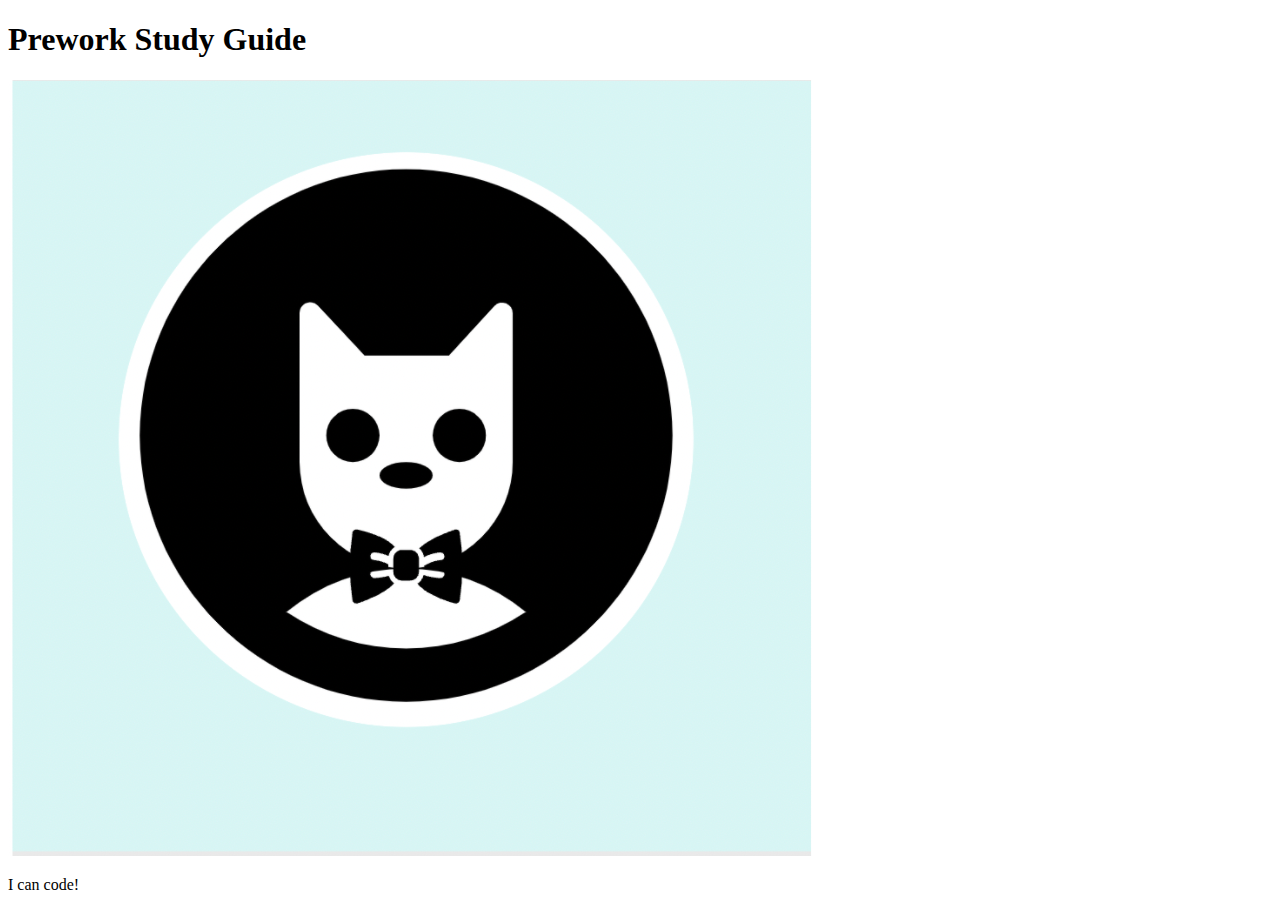
==== prework-study-guide/index.html @ 60e5cd4b "Fixe bug in HTML main file header" ====
<!DOCTYPE html>
<html lang="en">
  <head>
    <meta charset="UTF-8" />
    <meta http-equiv="X-UA-Compatible" content="IE=edge" />
    <meta name="viewport" content="width=device-width, initial-scale=1.0" />
    <title>Prework Study Guide</title>
  </head>
  <body>
    <header id="header">
      <h1>Prework Study Guide</h1>
      <img src="./assets/bowtie-cat.png" alt="Profile image of cat wearing a bow tie." />
    </header>
    <main>
      <!-- Student code goes here -->
    </main>

    <footer>
      <p>I can code!</p>
    </footer>
  </body>
</html>
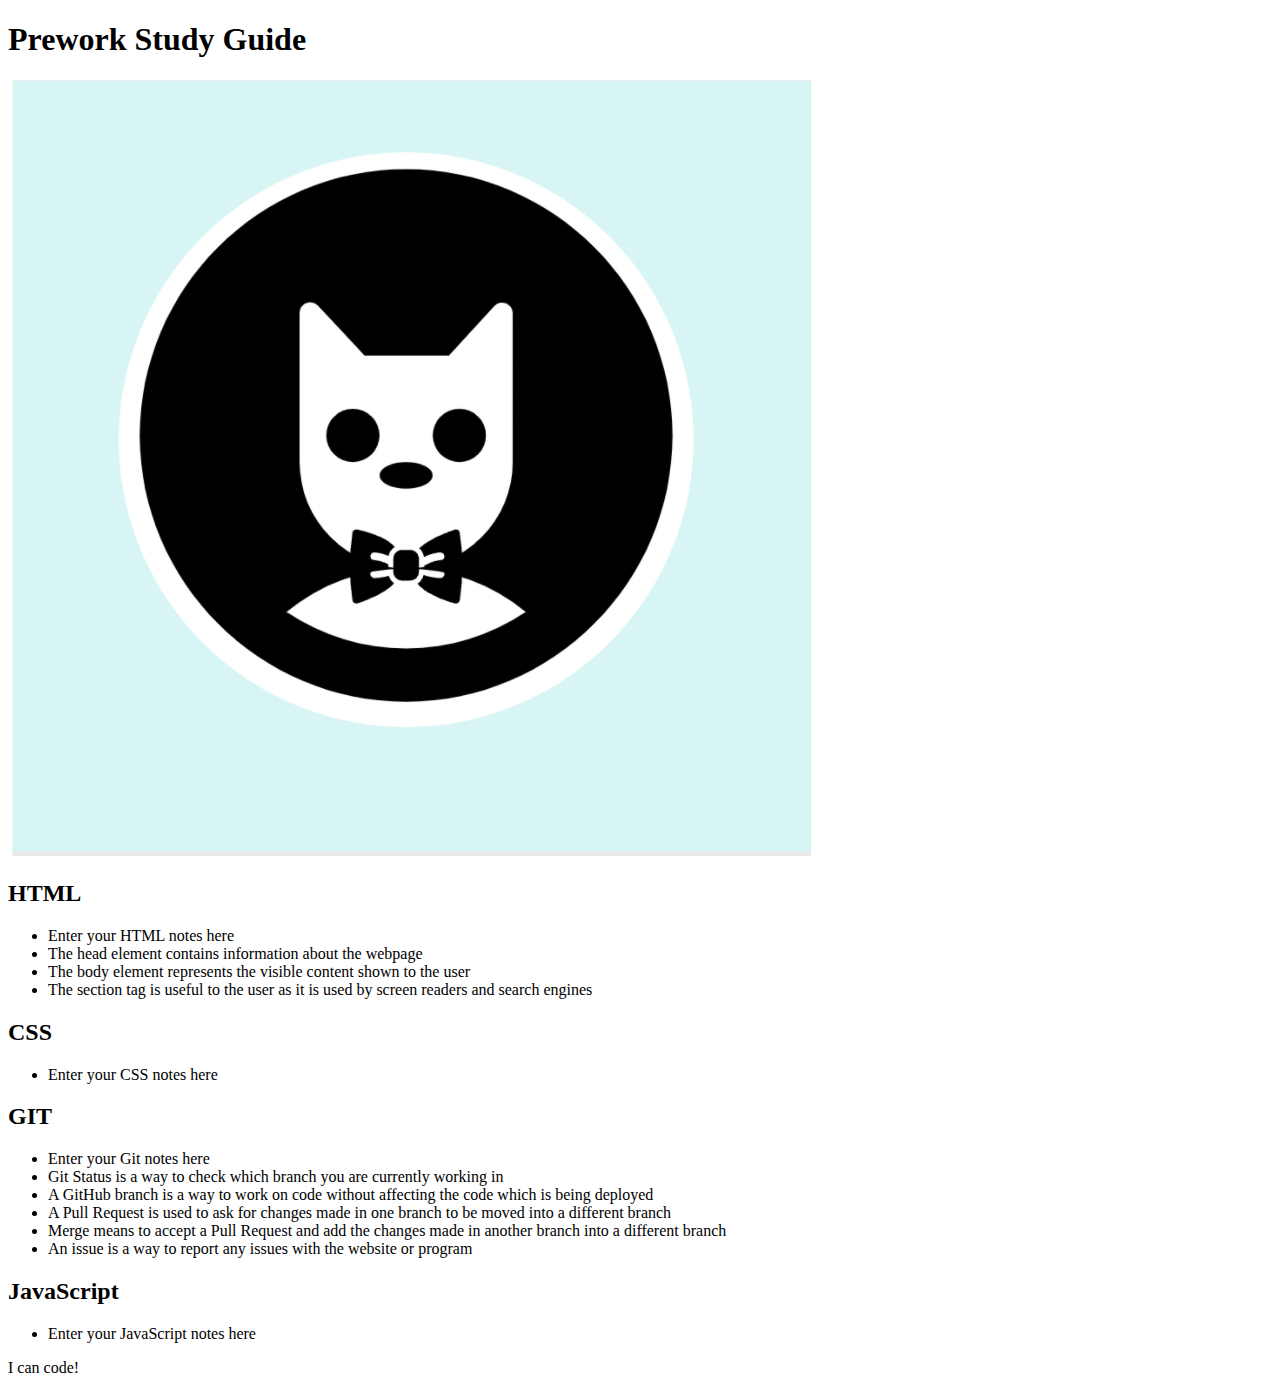
==== commit 6b2d354d: "Added code to HTML file" ====
--- a/prework-study-guide/index.html
+++ b/prework-study-guide/index.html
@@ -1,22 +1,53 @@
 <!DOCTYPE html>
 <html lang="en">
-  <head>
-    <meta charset="UTF-8" />
-    <meta http-equiv="X-UA-Compatible" content="IE=edge" />
-    <meta name="viewport" content="width=device-width, initial-scale=1.0" />
-    <title>Prework Study Guide</title>
-  </head>
-  <body>
-    <header id="header">
-      <h1>Prework Study Guide</h1>
-      <img src="./assets/bowtie-cat.png" alt="Profile image of cat wearing a bow tie." />
-    </header>
-    <main>
-      <!-- Student code goes here -->
-    </main>
+    <head>
+        <meta charset="UTF-8" />
+        <meta http-equiv="X-UA-Compatible" content="IE=edge" />
+        <meta name="viewport" content="width=device-width, initial-scale=1.0" />
+        <title>Prework Study Guide</title>
+    </head>
+    <body>
+        <header id="header">
+          <h1>Prework Study Guide</h1>
+          <img src="./assets/bowtie-cat.png" alt="Profile image of cat wearing a bow tie." />
+        </header>
+        <main>
+            <section class="card" id="html-section">
+                <h2>HTML</h2>
+                <ul>
+                    <li>Enter your HTML notes here</li>
+                    <li>The head element contains information about the webpage</li>
+                    <li>The body element represents the visible content shown to the user</li>
+                    <li>The section tag is useful to the user as it is used by screen readers and search engines</li>
+                </ul>
+            </section>
+            <section class="card" id="css-section">
+                <h2>CSS</h2>
+                <ul>
+                    <li>Enter your CSS notes here</li>
+                </ul>
+            </section>
+            <section class="card" id="git-section">
+                <h2>GIT</h2>
+                <ul>
+                    <li>Enter your Git notes here</li>
+                    <li>Git Status is a way to check which branch you are currently working in</li>
+                    <li>A GitHub branch is a  way to work on code without affecting the code which is being deployed</li>
+                    <li>A Pull Request is used to ask for changes made in one branch to be moved into a different branch</li>
+                    <li>Merge means to accept a Pull Request and add the changes made in another branch into a different branch</li>
+                    <li>An issue is a way to report any issues with the website or program</li>
+                </ul>
+            </section>
+            <section class="card" id="javascript-section">
+                <h2>JavaScript</h2>
+                <ul>
+                    <li>Enter your JavaScript notes here</li>
+                </ul>
+            </section>
+        </main>
 
-    <footer>
-      <p>I can code!</p>
-    </footer>
-  </body>
+        <footer>
+            <p>I can code!</p>
+        </footer>
+    </body>
 </html>
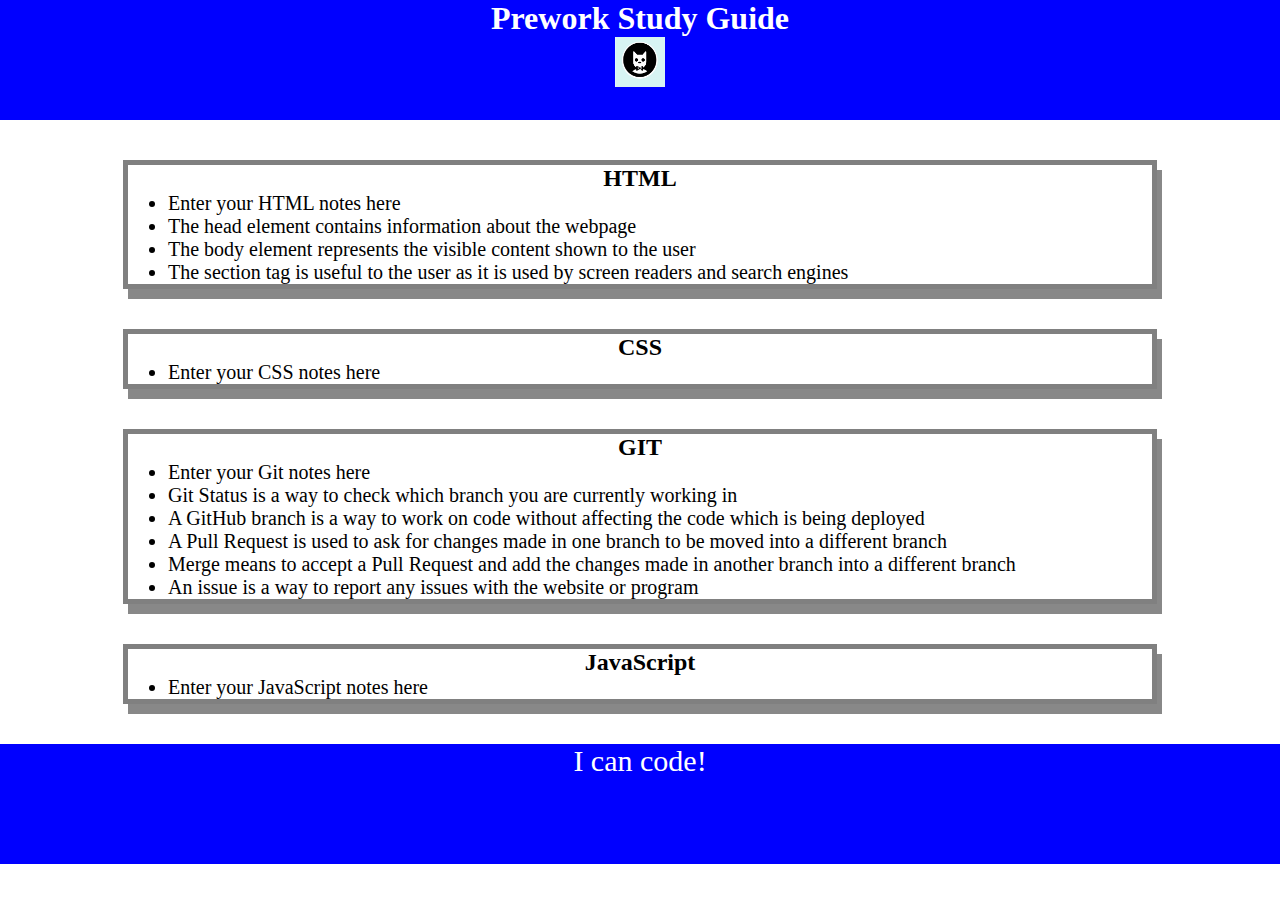
==== commit f59afad8: "added CSS to project" ====
--- a/prework-study-guide/index.html
+++ b/prework-study-guide/index.html
@@ -5,6 +5,7 @@
         <meta http-equiv="X-UA-Compatible" content="IE=edge" />
         <meta name="viewport" content="width=device-width, initial-scale=1.0" />
         <title>Prework Study Guide</title>
+        <link rel="stylesheet" href="assets/style.css">
     </head>
     <body>
         <header id="header">
--- a/prework-study-guide/assets/style.css
+++ b/prework-study-guide/assets/style.css
@@ -0,0 +1,42 @@
+* {
+    margin: 0;
+    padding: 0;
+}
+
+header,
+footer {
+    width: 100%;
+    height: 120px;
+    background-color: blue;
+    color: white;
+}
+
+h1,
+h2 {
+    text-align: center;
+}
+
+img {
+    display: block;
+    height: 50px;
+    width: 50px;
+    margin-left: auto;
+    margin-right: auto;
+}
+
+ul {
+    padding-left: 40px;
+    font-size: 20px;
+}
+
+p {
+    text-align: center;
+    font-size: 30px;
+}
+
+.card {
+    width: 80%;
+    margin: 40px auto;
+    border: 5px solid gray;
+    box-shadow: 5px 10px #888888;
+}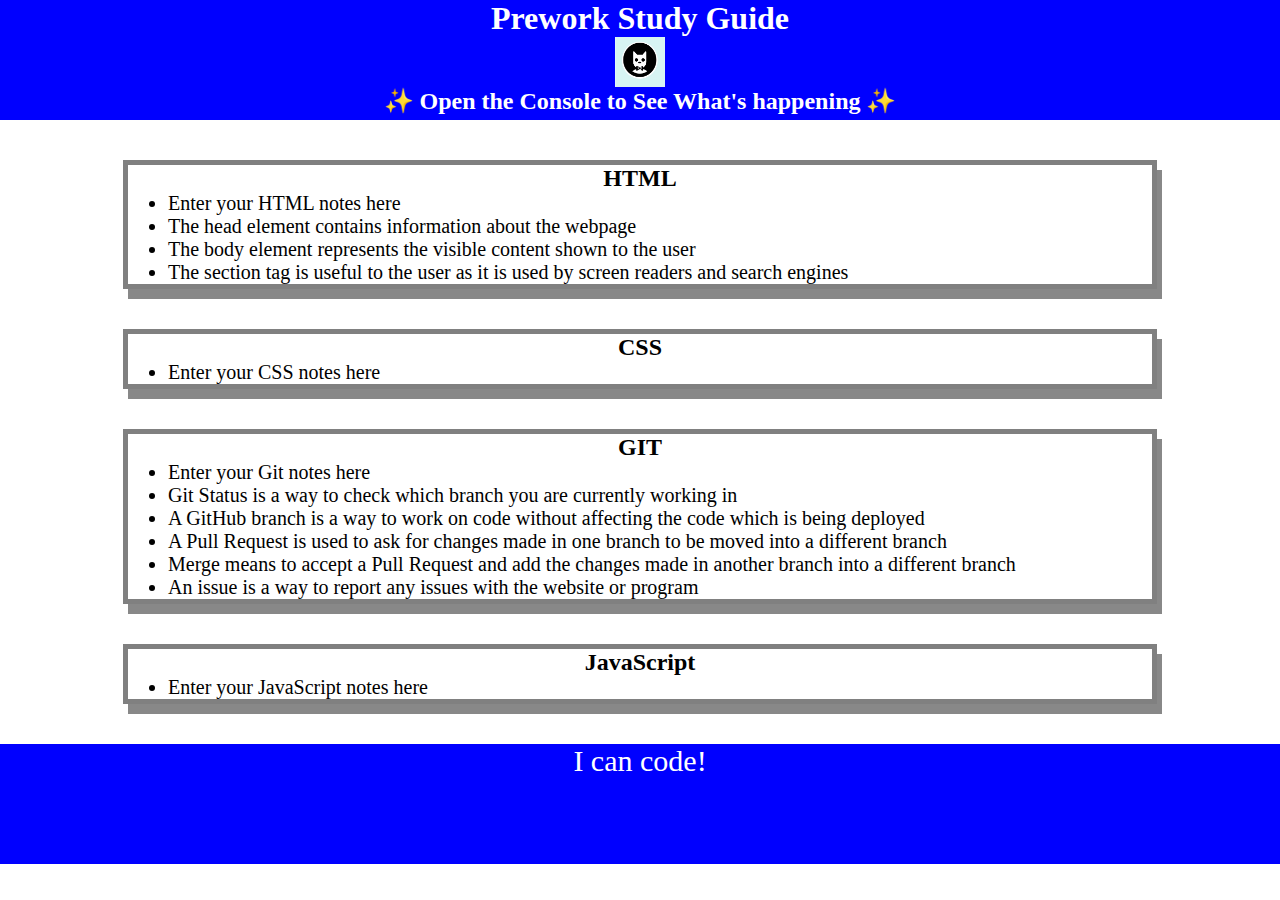
==== commit cd0ac3d3: "If statements and loops" ====
--- a/prework-study-guide/index.html
+++ b/prework-study-guide/index.html
@@ -11,6 +11,7 @@
         <header id="header">
           <h1>Prework Study Guide</h1>
           <img src="./assets/bowtie-cat.png" alt="Profile image of cat wearing a bow tie." />
+          <h2>✨ Open the Console to See What's happening ✨</h2>
         </header>
         <main>
             <section class="card" id="html-section">
@@ -50,5 +51,7 @@
         <footer>
             <p>I can code!</p>
         </footer>
+
+        <script src="assets/script.js"></script>
     </body>
 </html>
